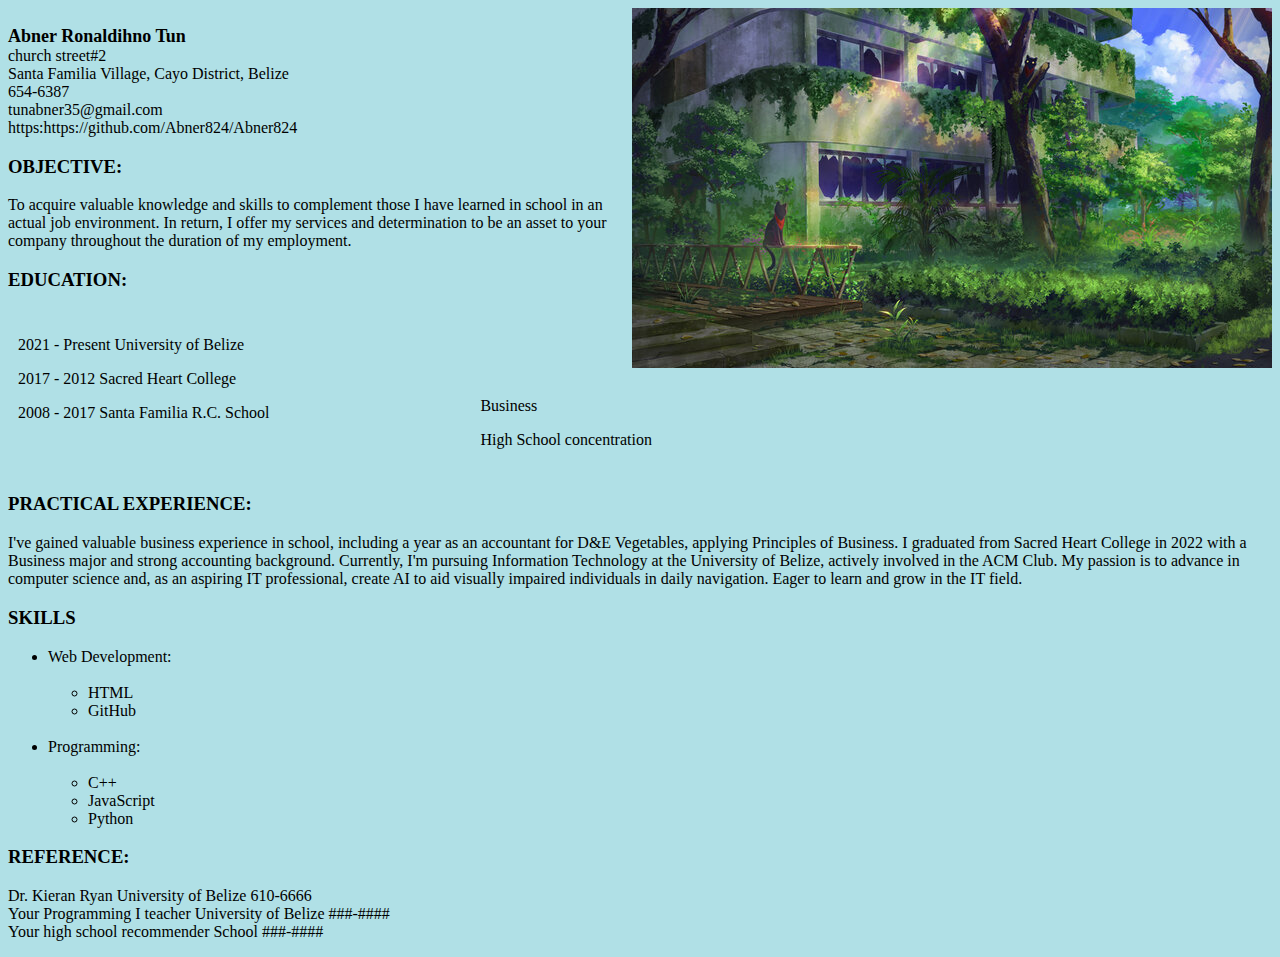
==== Abner'sResume.html @ ec965e48 "Update Abner'sResume.html" ====
<!DOCTYPE html>
<html>
<head>
<title>Resume</title>
<style>

.shadowbox {
  width: 20 cm;
        height: 2.75cm;
        margin: 30mm 45mm 30mm 45mm;
  border: 1px solid #333;
  box-shadow: 8px 8px 5px #444;
  padding: 48px 60px;
  background-image: linear-gradient(180deg, #fff, #ddd 40%, #ccc);
}


img {
  float: right;
}

#name {
  display: inline;
  font-size: large;
  font-weight: bold;

}

#contact {
  display: inline;
}

.column {
  float: left;
  width: 35%;
  padding: 10px;
 
}

/* Clear floats after the columns */
.row:after {
  content: "";
  display: table;
  clear: both;
}

</style>

</head>
<body>
 <body style="background-color:powderblue;">
<img src="Resume.jpg" alt="me"><br>
<p id="name">Abner Ronaldihno Tun</p><br>
<p id="contact">church street#2<br>
 Santa Familia Village, Cayo District, Belize<br>
   654-6387<br>
   tunabner35@gmail.com
  <li>https:https://github.com/Abner824/Abner824</li> </p>

<h3>OBJECTIVE:</h3>
<p>To acquire valuable knowledge and skills to complement those I have learned in school in an actual job environment. In return, I offer my services and determination to be an asset to your company throughout the duration of my employment.</p>
<h3>EDUCATION:</h3>

<div class="row">
  <div class="column">
   
    <p>2021 - Present University of Belize <br>
<p>2017 - 2012 Sacred Heart College <br>
<p>2008 - 2017 Santa Familia R.C. School </p>
  </div>
  <div class="column">
    <h3></h3>
    <p> Business <br></p>
<p>High School concentration <br></p>

  </div>
</div>


<h3>PRACTICAL EXPERIENCE:</h3>
<p> I've gained valuable business experience in school, including a year as an accountant for D&E Vegetables, applying Principles of Business. I graduated from Sacred Heart College in 2022 with a Business major and strong accounting background. Currently, I'm pursuing Information Technology at the University of Belize, actively involved in the ACM Club. My passion is to advance in computer science and, as an aspiring IT professional, create AI to aid visually impaired individuals in daily navigation. Eager to learn and grow in the IT field.
<h3>SKILLS</h3>
<ul>
    <li>Web Development:
        <ul><br>
            <li>HTML</li>
<li>GitHub</li>
        </ul>
    </li><br>
    <li>Programming:</li>
<ul><br>
           
<li>C++</li>
<li>JavaScript</li>
<li>Python</li>

        </ul>
</ul>
<h3>REFERENCE:</h3>
<p>Dr. Kieran Ryan University of Belize 610-6666 <br>
   Your Programming I teacher University of Belize ###-####<br>
   Your high school recommender School ###-####</p>
</div>
</body>
</html>
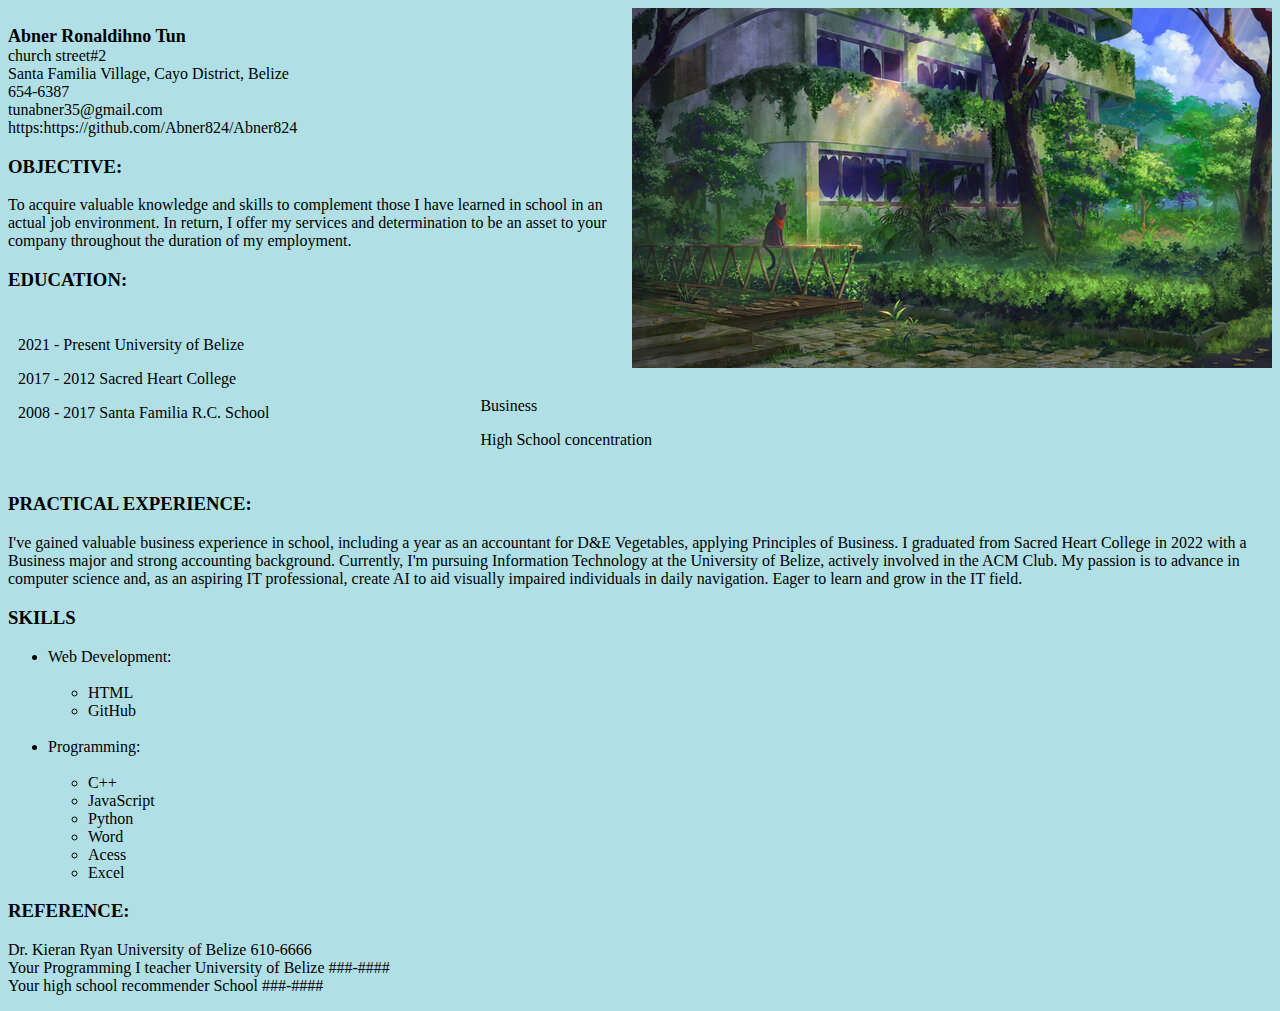
==== commit 9ad94535: "Update Abner'sResume.html" ====
--- a/Abner'sResume.html
+++ b/Abner'sResume.html
@@ -93,7 +93,9 @@
 <li>C++</li>
 <li>JavaScript</li>
 <li>Python</li>
-
+  <li>Word</li>
+<li>Acess</li>
+  <li>Excel</li>
         </ul>
 </ul>
 <h3>REFERENCE:</h3>
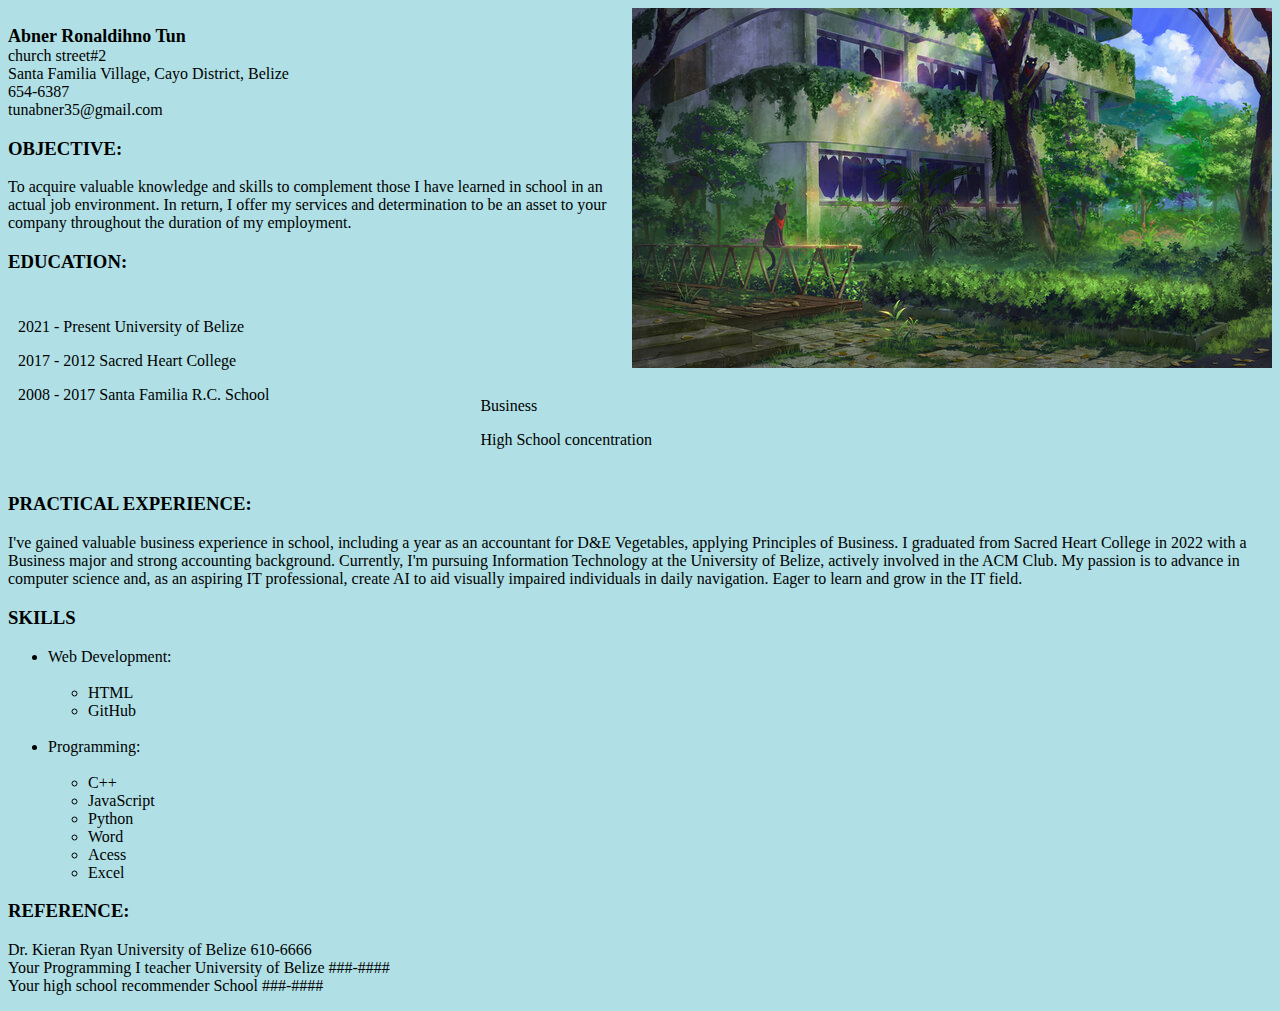
==== commit 5c896ed6: "Update Abner'sResume.html" ====
--- a/Abner'sResume.html
+++ b/Abner'sResume.html
@@ -55,7 +55,7 @@
  Santa Familia Village, Cayo District, Belize<br>
    654-6387<br>
    tunabner35@gmail.com
-  <li>https:https://github.com/Abner824/Abner824</li> </p>
+  <link rel="https:https://github.com/Abner824/Abner824"></p>
 
 <h3>OBJECTIVE:</h3>
 <p>To acquire valuable knowledge and skills to complement those I have learned in school in an actual job environment. In return, I offer my services and determination to be an asset to your company throughout the duration of my employment.</p>
@@ -93,9 +93,9 @@
 <li>C++</li>
 <li>JavaScript</li>
 <li>Python</li>
-  <li>Word</li>
+<li>Word</li>
 <li>Acess</li>
-  <li>Excel</li>
+<li>Excel</li>
         </ul>
 </ul>
 <h3>REFERENCE:</h3>
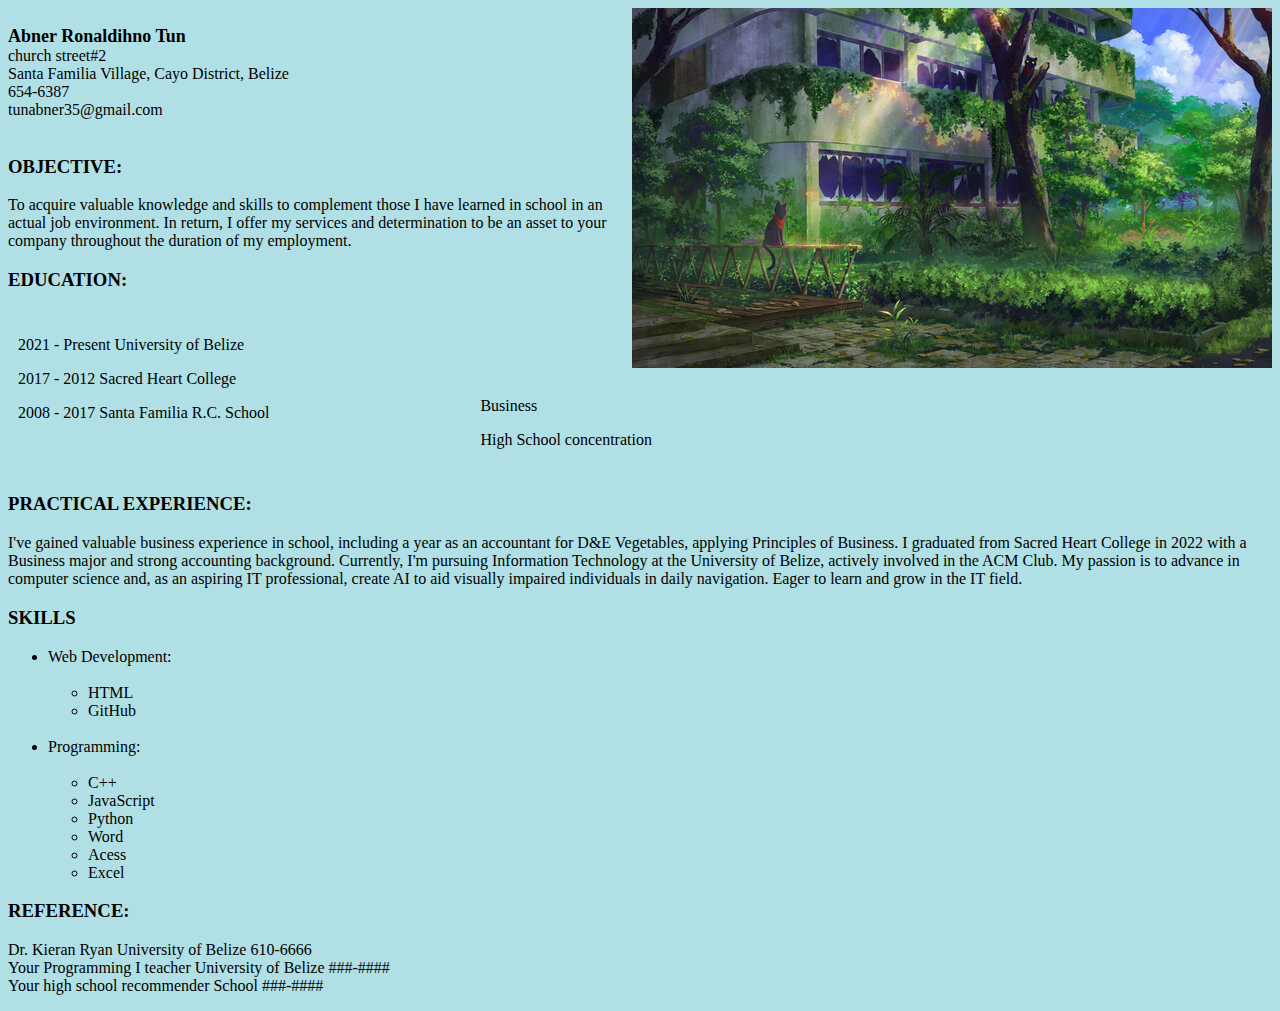
==== commit 8a83a4be: "Update Abner'sResume.html" ====
--- a/Abner'sResume.html
+++ b/Abner'sResume.html
@@ -55,7 +55,7 @@
  Santa Familia Village, Cayo District, Belize<br>
    654-6387<br>
    tunabner35@gmail.com
-  <link rel="https:https://github.com/Abner824/Abner824"></p>
+  <li><link rel="https://github.com/Abner824/Abner824"></li></p>
 
 <h3>OBJECTIVE:</h3>
 <p>To acquire valuable knowledge and skills to complement those I have learned in school in an actual job environment. In return, I offer my services and determination to be an asset to your company throughout the duration of my employment.</p>
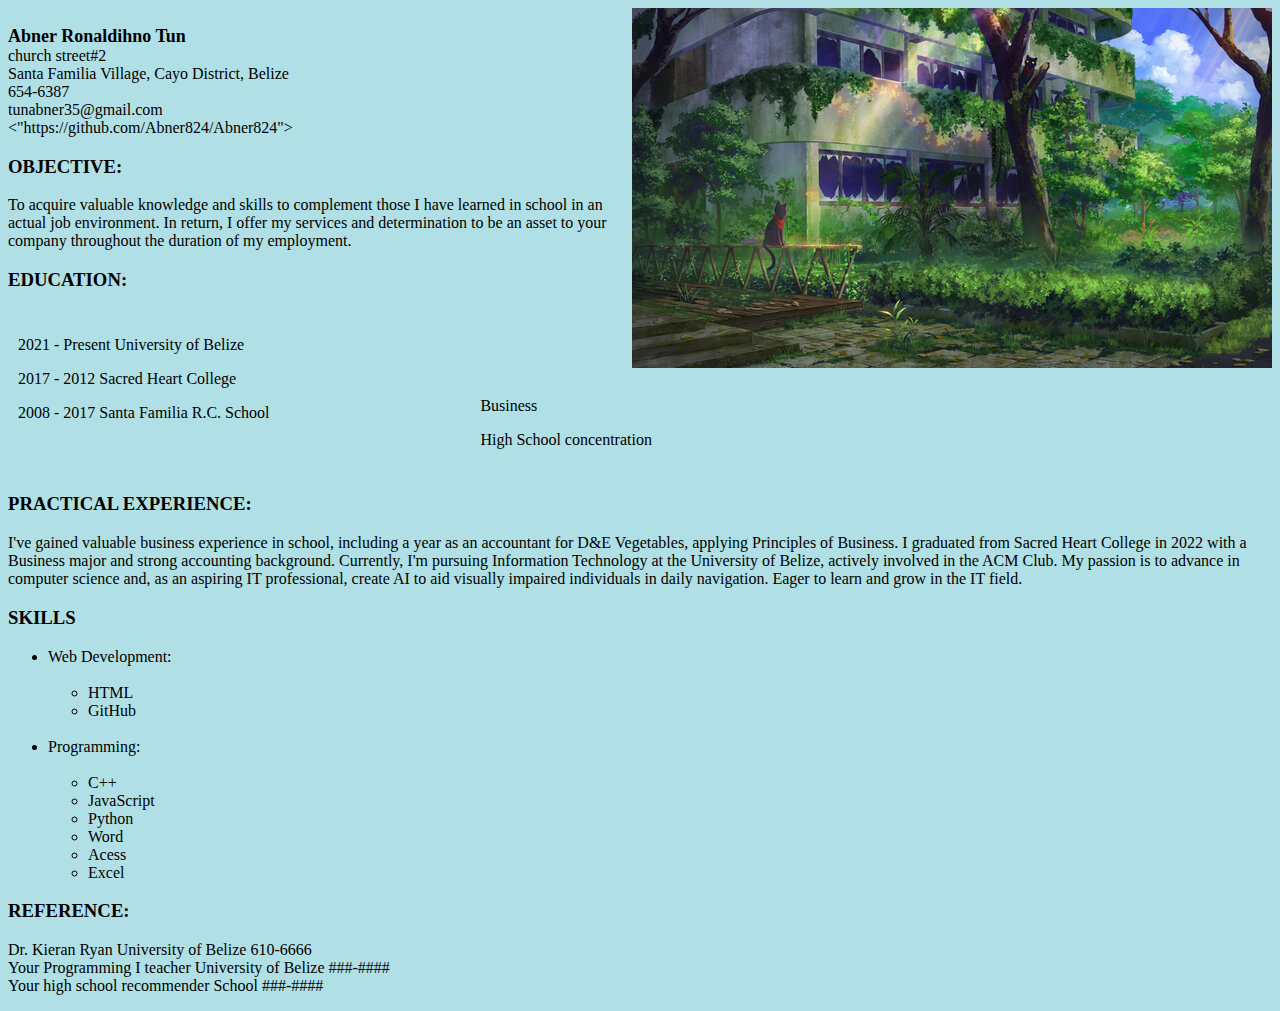
==== commit d1e6963e: "Update Abner'sResume.html" ====
--- a/Abner'sResume.html
+++ b/Abner'sResume.html
@@ -55,7 +55,7 @@
  Santa Familia Village, Cayo District, Belize<br>
    654-6387<br>
    tunabner35@gmail.com
-  <li><link rel="https://github.com/Abner824/Abner824"></li></p>
+  <li><"https://github.com/Abner824/Abner824"></li></p>
 
 <h3>OBJECTIVE:</h3>
 <p>To acquire valuable knowledge and skills to complement those I have learned in school in an actual job environment. In return, I offer my services and determination to be an asset to your company throughout the duration of my employment.</p>
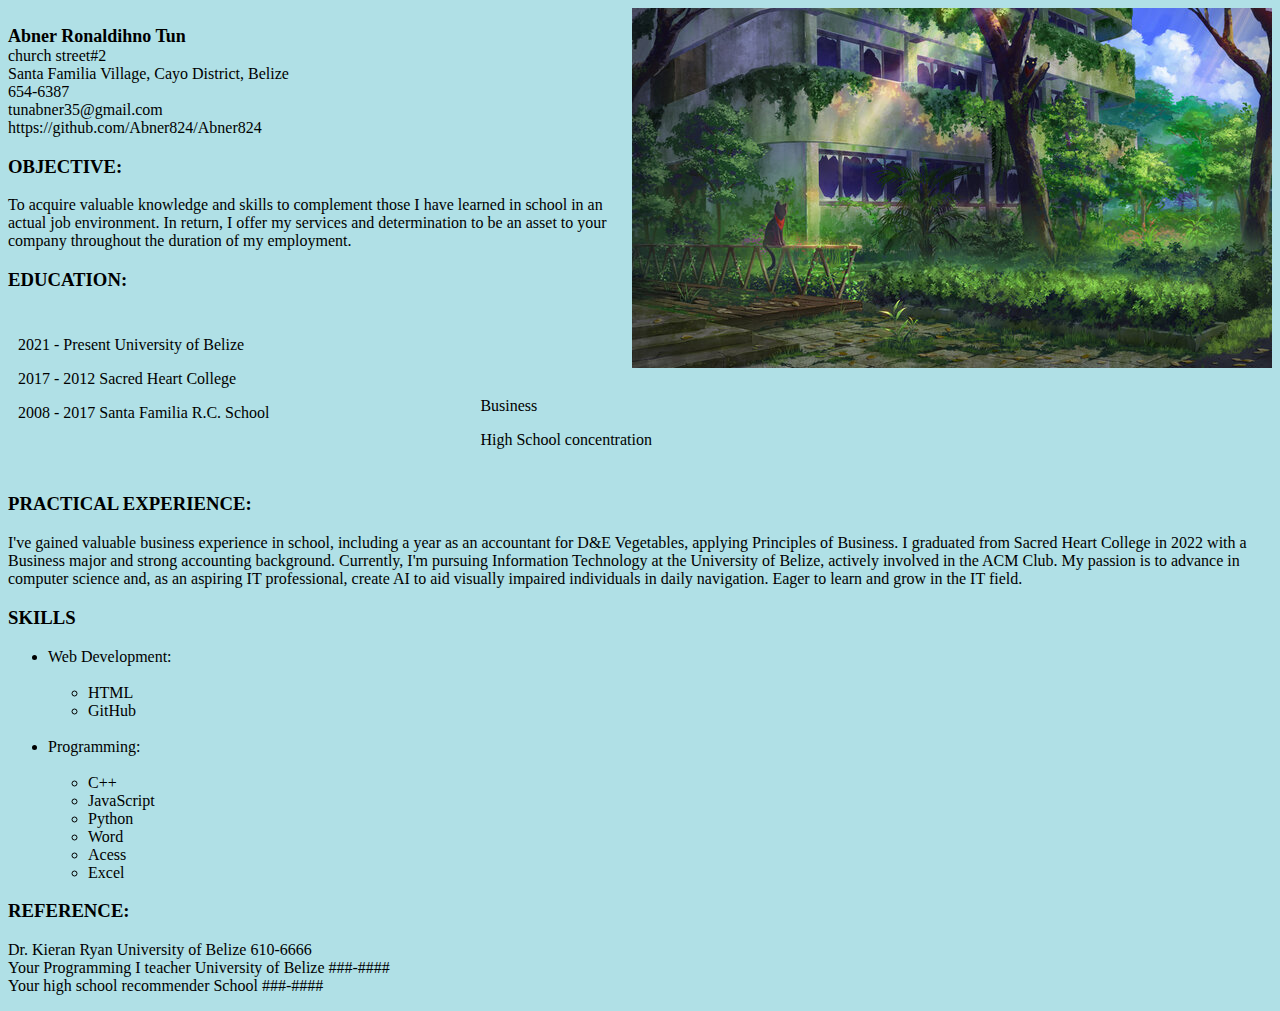
==== commit 4f530714: "Update Abner'sResume.html" ====
--- a/Abner'sResume.html
+++ b/Abner'sResume.html
@@ -55,7 +55,7 @@
  Santa Familia Village, Cayo District, Belize<br>
    654-6387<br>
    tunabner35@gmail.com
-  <li><"https://github.com/Abner824/Abner824"></li></p>
+  <li>https://github.com/Abner824/Abner824</li></p>
 
 <h3>OBJECTIVE:</h3>
 <p>To acquire valuable knowledge and skills to complement those I have learned in school in an actual job environment. In return, I offer my services and determination to be an asset to your company throughout the duration of my employment.</p>
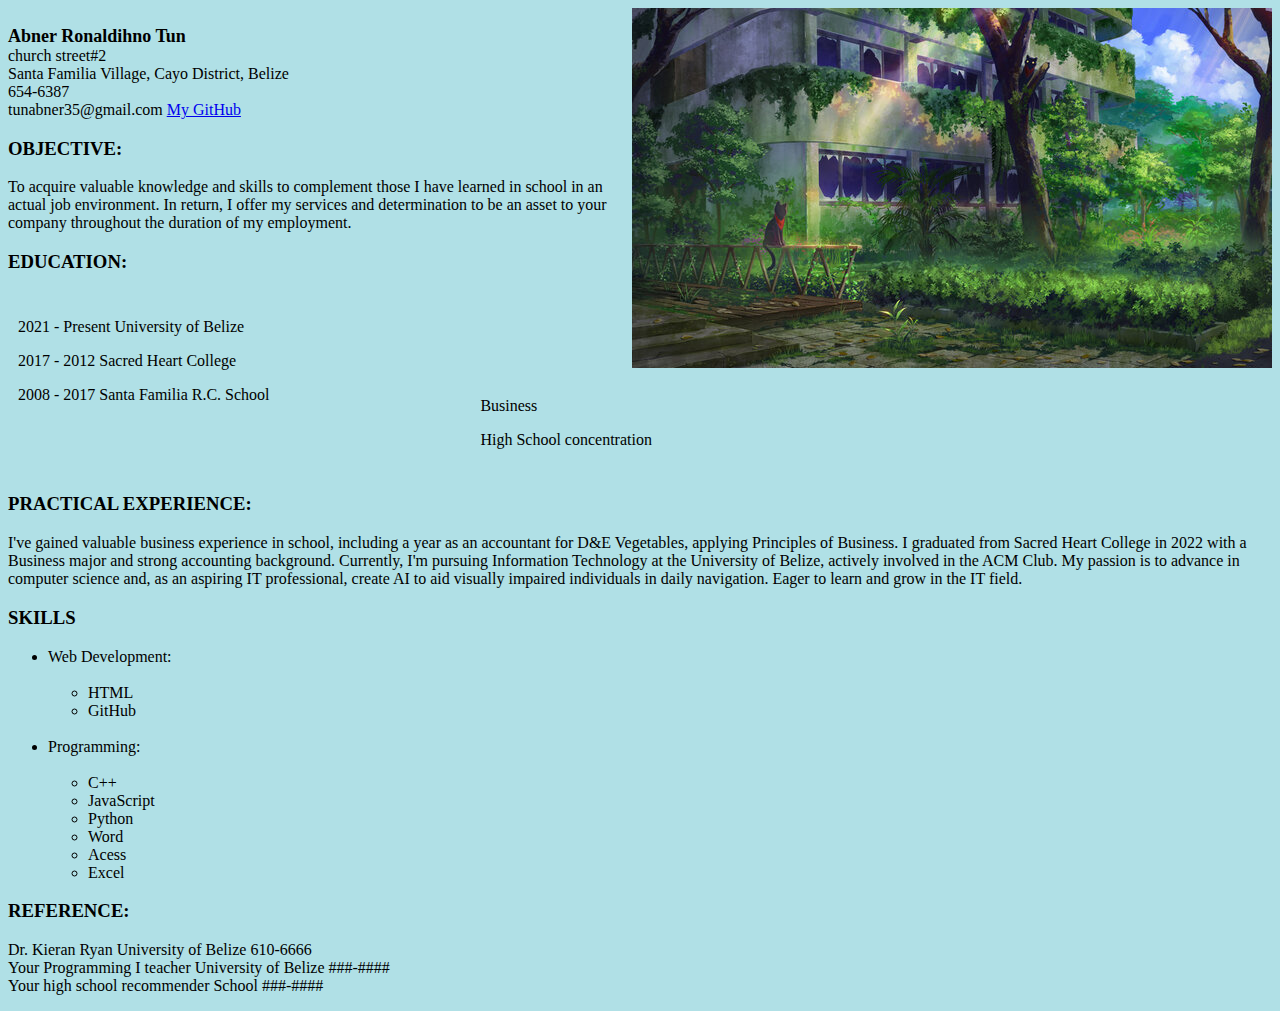
==== commit a6e00662: "Update Abner'sResume.html" ====
--- a/Abner'sResume.html
+++ b/Abner'sResume.html
@@ -55,7 +55,7 @@
  Santa Familia Village, Cayo District, Belize<br>
    654-6387<br>
    tunabner35@gmail.com
-  <li>https://github.com/Abner824/Abner824</li></p>
+ <a href="https://github.com/Abner824/Abner824"> My GitHub </a>
 
 <h3>OBJECTIVE:</h3>
 <p>To acquire valuable knowledge and skills to complement those I have learned in school in an actual job environment. In return, I offer my services and determination to be an asset to your company throughout the duration of my employment.</p>
